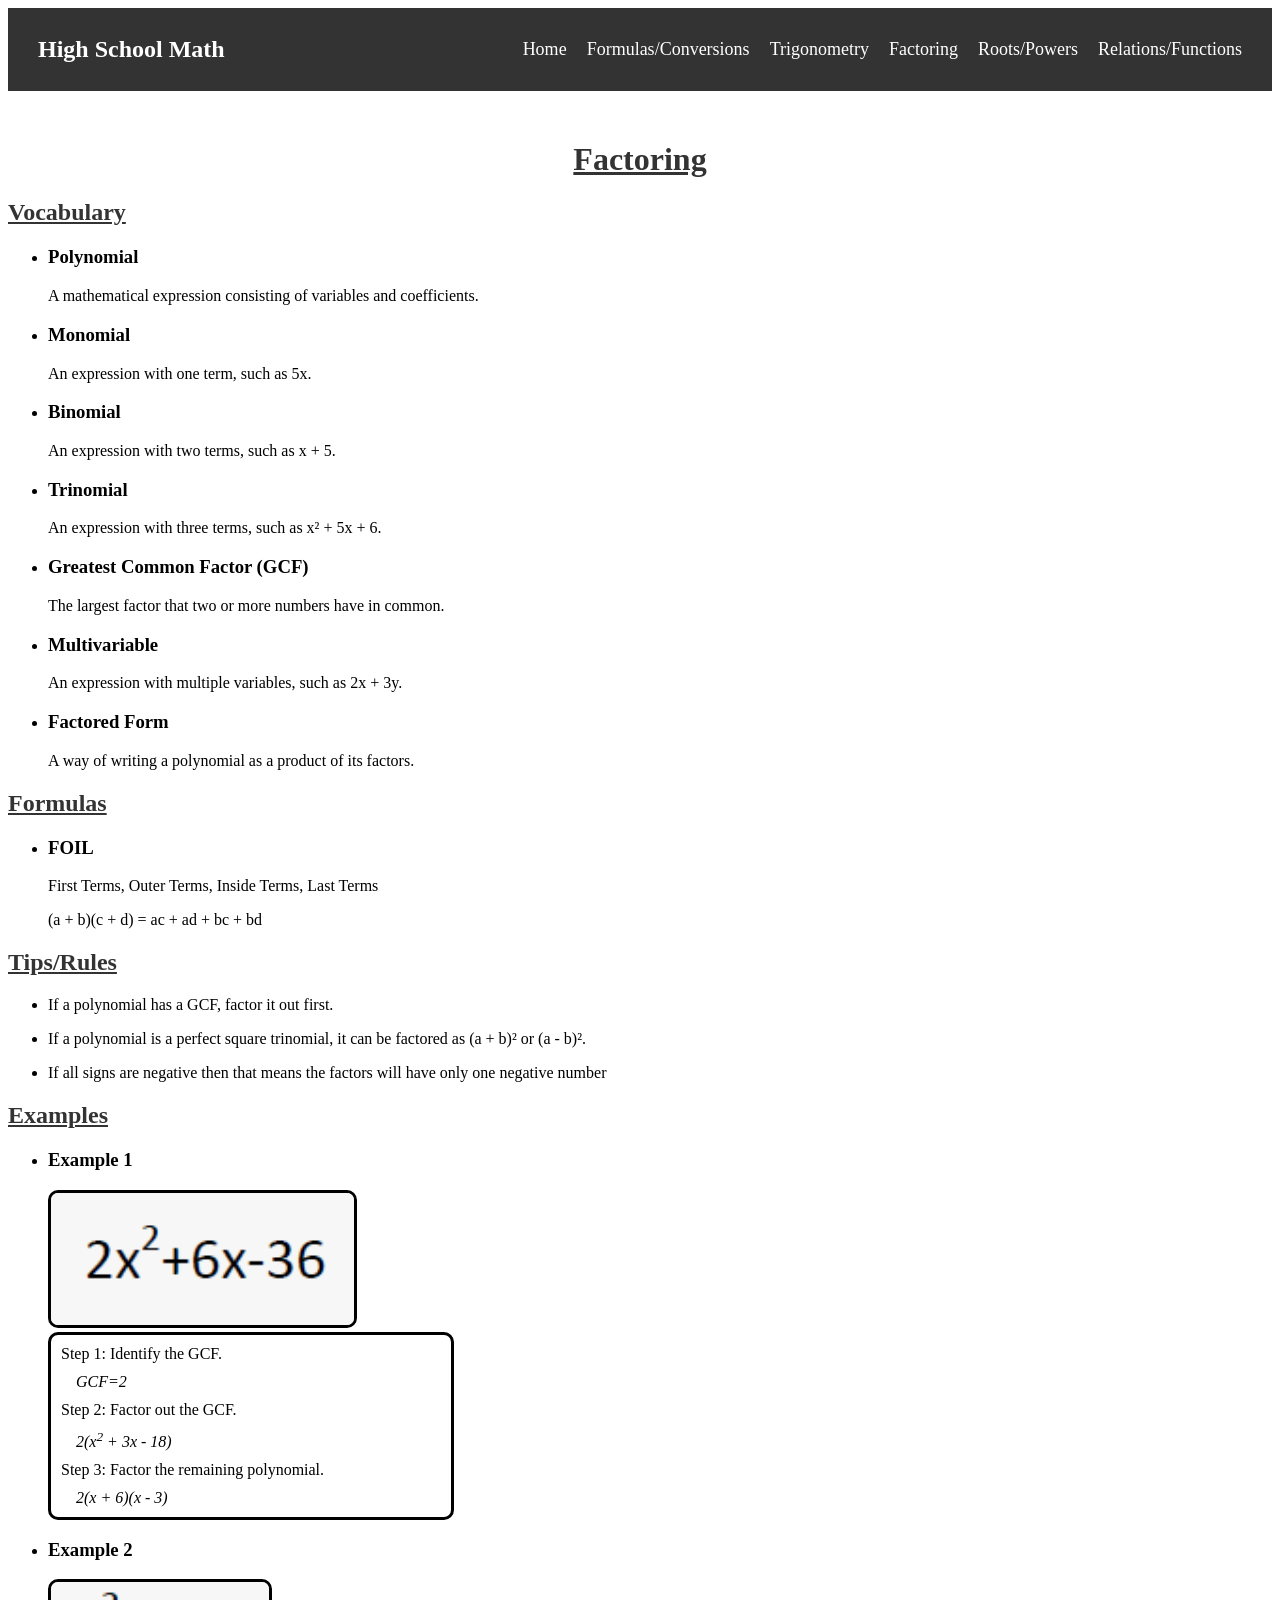
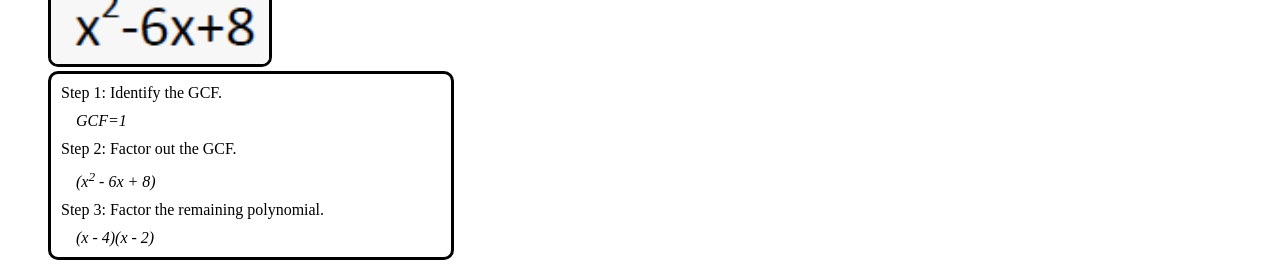
==== pages/factoring.html @ 31951d25 "Fourth Commit" ====
<!DOCTYPE html>
<html lang="en">
<head>
    <meta charset="UTF-8">
    <meta name="viewport" content="width=device-width, initial-scale=1.0">
    <title>Factoring</title>
    <link rel="stylesheet" href="page.css">
</head>
<body>
    <nav class="navbar">
        <div class="nav-title">High School Math</div>
        <ul class="nav-links">
            <li><a href="../index.html">Home</a></li>
            <li><a href="formulas.html">Formulas/Conversions</a></li>
            <li><a href="trig.html">Trigonometry</a></li>
            <li><a href="factoring.html">Factoring</a></li>
            <li><a href="roots.html">Roots/Powers</a></li>
            <li><a href="functions.html">Relations/Functions</a></li>
        </ul>
    </nav>
    <h1>Factoring</h1>
        <h2 class="vocab">Vocabulary</h2>
            <ul>
                <li><h3>Polynomial</h3></li>
                    <p>A mathematical expression consisting of variables and coefficients.</p>
                <li><h3>Monomial</h3></li>
                      <p>An expression with one term, such as 5x.</p>
                <li><h3>Binomial</h3></li>
                    <p>An expression with two terms, such as x + 5.</p>
                <li><h3>Trinomial</h3></li>
                    <p>An expression with three terms, such as x² + 5x + 6.</p>
                <li><h3>Greatest Common Factor (GCF)</h3></li>
                    <p>The largest factor that two or more numbers have in common.</p>
                <li><h3>Multivariable</h3></li>
                    <p>An expression with multiple variables, such as 2x + 3y.</p>
                <li><h3>Factored Form</h3></li>
                    <p>A way of writing a polynomial as a product of its factors.</p>
            </ul>
        <h2 class="formulas">Formulas</h2>
            <ul>
                <li><h3>FOIL</h3></li>
                    <p>First Terms, Outer Terms, Inside Terms, Last Terms</p>
                    <p>(a + b)(c + d) = ac + ad + bc + bd</p>
            </ul>
        <h2 class="tips">Tips/Rules</h2>
            <ul>
                <li><p>If a polynomial has a GCF, factor it out first.</p></li>
                <li><p>If a polynomial is a perfect square trinomial, it can be factored as (a + b)² or (a - b)².</p></li>
                <li><p>If all signs are negative then that means the factors will have only one negative number</p></li>
            </ul>
        <h2 class="examples">Examples</h2>
            <ul>
                <li><h3>Example 1</h3></li>
                    <img class="example-image" src="../images/factoring example 1.png">
                    <div class="example-steps">
                        <p>Step 1: Identify the GCF.</p>
                        <p><i>GCF=2</i></p>
                        <p>Step 2: Factor out the GCF.</p>
                        <p><i>2(x<sup>2</sup> + 3x - 18)</i></p>
                        <p>Step 3: Factor the remaining polynomial.</p>
                        <p><i>2(x + 6)(x - 3)</i></p>
                    </div>
                </li>
                <li><h3>Example 2</h3></li>
                    <img class="example-image" src="../images/factoring example 2.png">
                    <div class="example-steps">
                        <p>Step 1: Identify the GCF.</p>
                        <p><i>GCF=1</i></p>
                        <p>Step 2: Factor out the GCF.</p>
                        <p><i>(x<sup>2</sup> - 6x + 8)</i></p>
                        <p>Step 3: Factor the remaining polynomial.</p>
                        <p><i>(x - 4)(x - 2)</i></p>
                    </div>
            </ul>
</body>
</html>
---- pages/page.css ----
.navbar{
    display: flex;
    justify-content: space-between;
    align-items: center;
    background-color: #333;
    padding: 15px 30px;
}
.nav-title{
    color: #fff;
    font-size: 24px;
    font-weight: bold;
}
.nav-links{
    display: flex;
    list-style: none;
}
.nav-links li{
    margin-left: 20px;
}
.nav-links a{
    color: #fff;
    text-decoration: none;
    font-size: 18px;
    transition: color 0.3s ease;
}
.nav-links a:hover{
    color: #015b20;
}




h1{
    text-align: center;
    margin-top: 50px;
    color: #333;
    text-decoration: underline;
}
.vocab{
    color: #333;
    text-decoration: underline;
}
.formulas{
    color: #333;
    text-decoration: underline;
}
.tips{
    color: #333;
    text-decoration: underline;
}
.examples{
    color: #333;
    text-decoration: underline;
}
.example-image{
    border: 3px solid #000000;
    border-radius: 10px;
}
.example-steps{
    border: 3px solid #000000;
    border-radius: 10px;
    max-width: 400px;
}
.example-steps p{
    margin: 10px;
}
.example-steps i{
    margin-left: 15px;
}
h2{
    color: #333;
    text-decoration: underline;
}
#grid{
    display: flex;
    flex-direction: row;
    flex-wrap: wrap;
    padding: 20px;
    column-gap: calc(25% - 96px);
}
.unit{
    width: 21%;
}
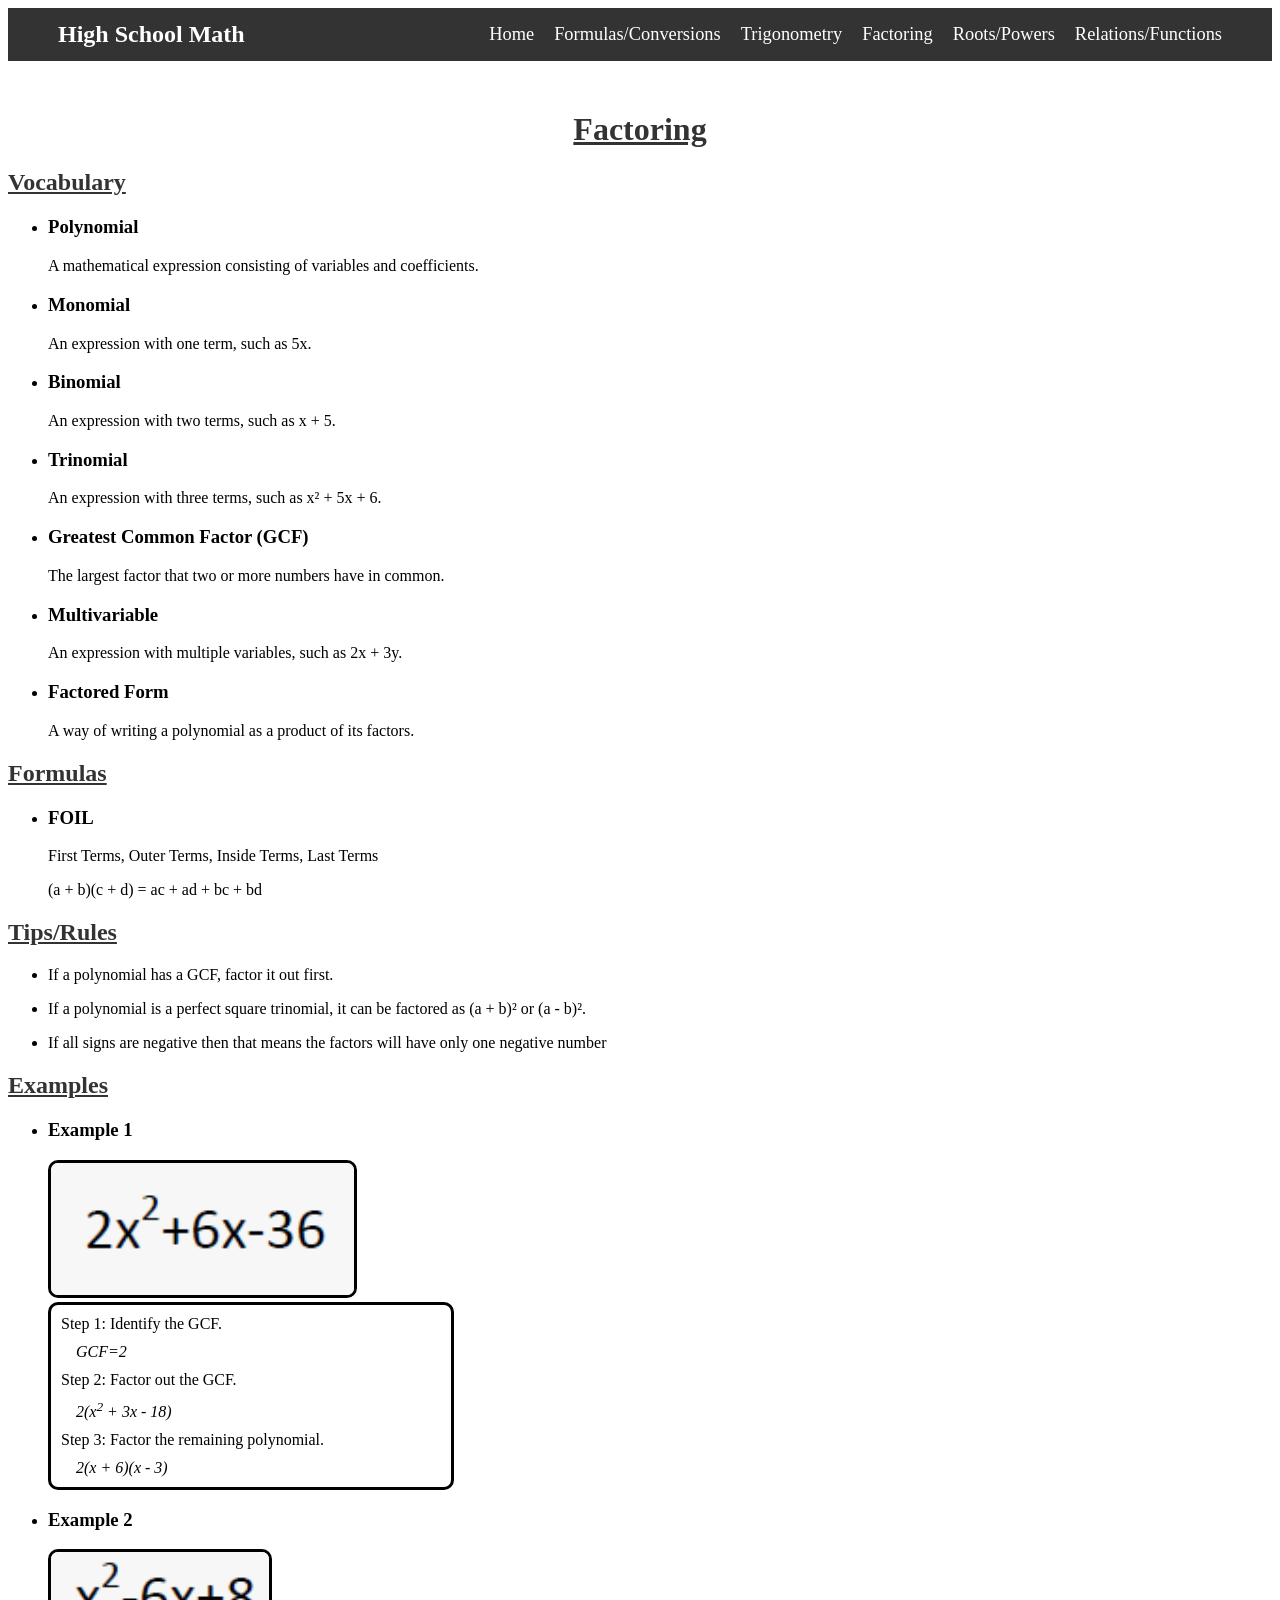
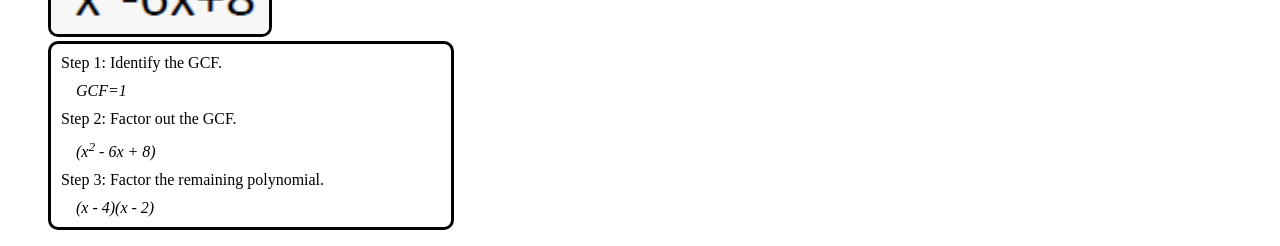
==== commit 259104af: "Hamburger Nav" ====
--- a/pages/factoring.html
+++ b/pages/factoring.html
@@ -4,7 +4,8 @@
     <meta charset="UTF-8">
     <meta name="viewport" content="width=device-width, initial-scale=1.0">
     <title>Factoring</title>
-    <link rel="stylesheet" href="page.css">
+    <link rel="stylesheet" href="./page.css">
+    <script src="script.js" defer></script>
 </head>
 <body>
     <nav class="navbar">
--- a/pages/page.css
+++ b/pages/page.css
@@ -3,30 +3,54 @@
     justify-content: space-between;
     align-items: center;
     background-color: #333;
-    padding: 15px 30px;
+    padding: 1 rem 2rem;
 }
 .nav-title{
     color: #fff;
-    font-size: 24px;
+    font-size: 150%;
     font-weight: bold;
+    margin-left: 50px;
 }
 .nav-links{
     display: flex;
     list-style: none;
-}
-.nav-links li{
-    margin-left: 20px;
+    gap: 20px;
+    margin-right: 50px;
 }
 .nav-links a{
     color: #fff;
     text-decoration: none;
-    font-size: 18px;
+    font-size: 115%;
     transition: color 0.3s ease;
 }
 .nav-links a:hover{
     color: #015b20;
 }
+.hamburger {
+  display: none;
+  font-size: 24px;
+  cursor: pointer;
+}
+@media (max-width: 768px) {
+  .hamburger {
+    display: block;
+  }
+  .nav-links {
+    position: fixed;
+    top: 0;
+    right: -100%; /* Hide off-screen to the right */
+    width: 250px;
+    height: 100vh;
+    background-color: #222;
+    flex-direction: column;
+    padding-top: 60px;
+    transition: right 0.3s ease; /* Smooth slide animation */
+  }
 
+  .nav-links.active {
+    right: 0; /* Slide into view */
+  }
+}
 
 
 
@@ -76,7 +100,7 @@
     flex-direction: row;
     flex-wrap: wrap;
     padding: 20px;
-    column-gap: calc(25% - 96px);
+    column-gap: 15%;
 }
 .unit{
     width: 21%;
